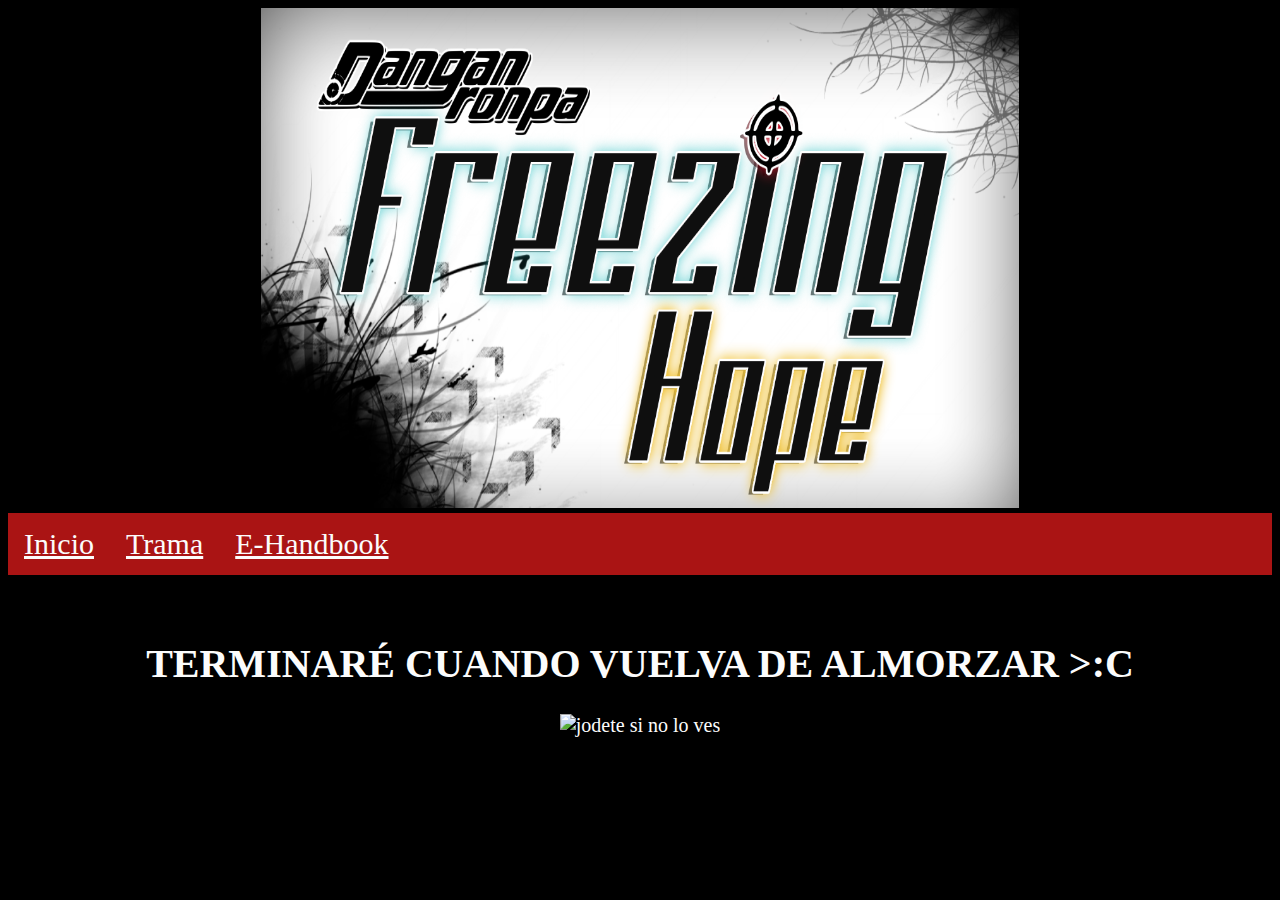
==== handbook.html @ 8b85ad35 "Add files via upload" ====
<!DOCTYPE html>
<html lang="en">
<head>
    <meta charset="UTF-8">
    <meta name="viewport" content="width=device-width, initial-scale=1.0">
    <link rel="shortcut icon" type="image/x-icon" href="favicon.ico"/>
    <link rel="stylesheet" type="text/css" href="./styleindex.css" />
    <title>Freezing Hope</title>
</head>
<body>
    <header>
        <image src="images/Freezing_Hope_Wallpaper.png" alt="Freezing Hope Banner" style="height: 500px; width: 60%;">
    </header>
    <nav>
        <div id="nav">
            <ul id="myul">
                <li id="navigation"><a href="home.html">Inicio</a></li>
                <li id="navigation"><a href="historia.html">Trama</a></li>
                <li id="navigation"><a href="handbook.html">E-Handbook</a></li>
            </ul>
        </div>
    </nav>
    <main>
        <h1>TERMINARÉ CUANDO VUELVA DE ALMORZAR >:C</h1>
        <img src="images/kiridonals.png" alt="jodete si no lo ves">
    </main>
</body>
</html>
---- styleindex.css ----
body {
    background-color: #000;
    text-align: center;
    color: #fcfcfc;
    font-size: 20px;
}

#presentations_a {
    float: left;
    height: 500px;
    width: 300px;
}

#script_a {
    float: right;
    text-size-adjust: 500px;
}

#presentations_b {
    float:right;
    height: 500px;
    width: 300px;
}

#script_b {
    float:left;
}

#presentations_alessandro {
    float: left;
    height: 500px;
    width: 400px;
}

#presentations_eliana {
    float: right;
    height: 500px;
    width: 600px; 
}

div {
    text-align: center;
    height: 500px;
    width: 80%;
    margin-left: auto;
    margin-right: auto;
}

ul li{
    font-size: 30px;
    list-style-type: none;
}

#intro {
    margin-top: 150px;
    margin-bottom: 150px;
}

#nav {
    width: 100%;
    height: 100px;
    text-align: center;
}

#navigation {
    float: left;
    display: block;
    color: white;
    text-align: center;
    padding: 14px 16px;
    text-decoration: none;
}


#navigation:hover {
    background-color: #F0509A;
}

#myul {
    list-style-type: none;
    margin: 0;
    padding: 0;
    overflow: hidden;
    background-color: #aa1414;
}

a {
    color: #fcfcfc;
}

#trama {
    font-size: 30px;
}

#capitulos {
    font-size: 30px;
    margin-top: 20px;
    margin-bottom: 20px;
}

#cap-titulo:hover {
    background-color: #aa1414;
}

#mono {
    font-size: 50px;
}

#submono {
    font-size: 30px;
}

#strong-pink {
    color: #F0509A;
}

#strong-red {
    color: #aa1414;
}
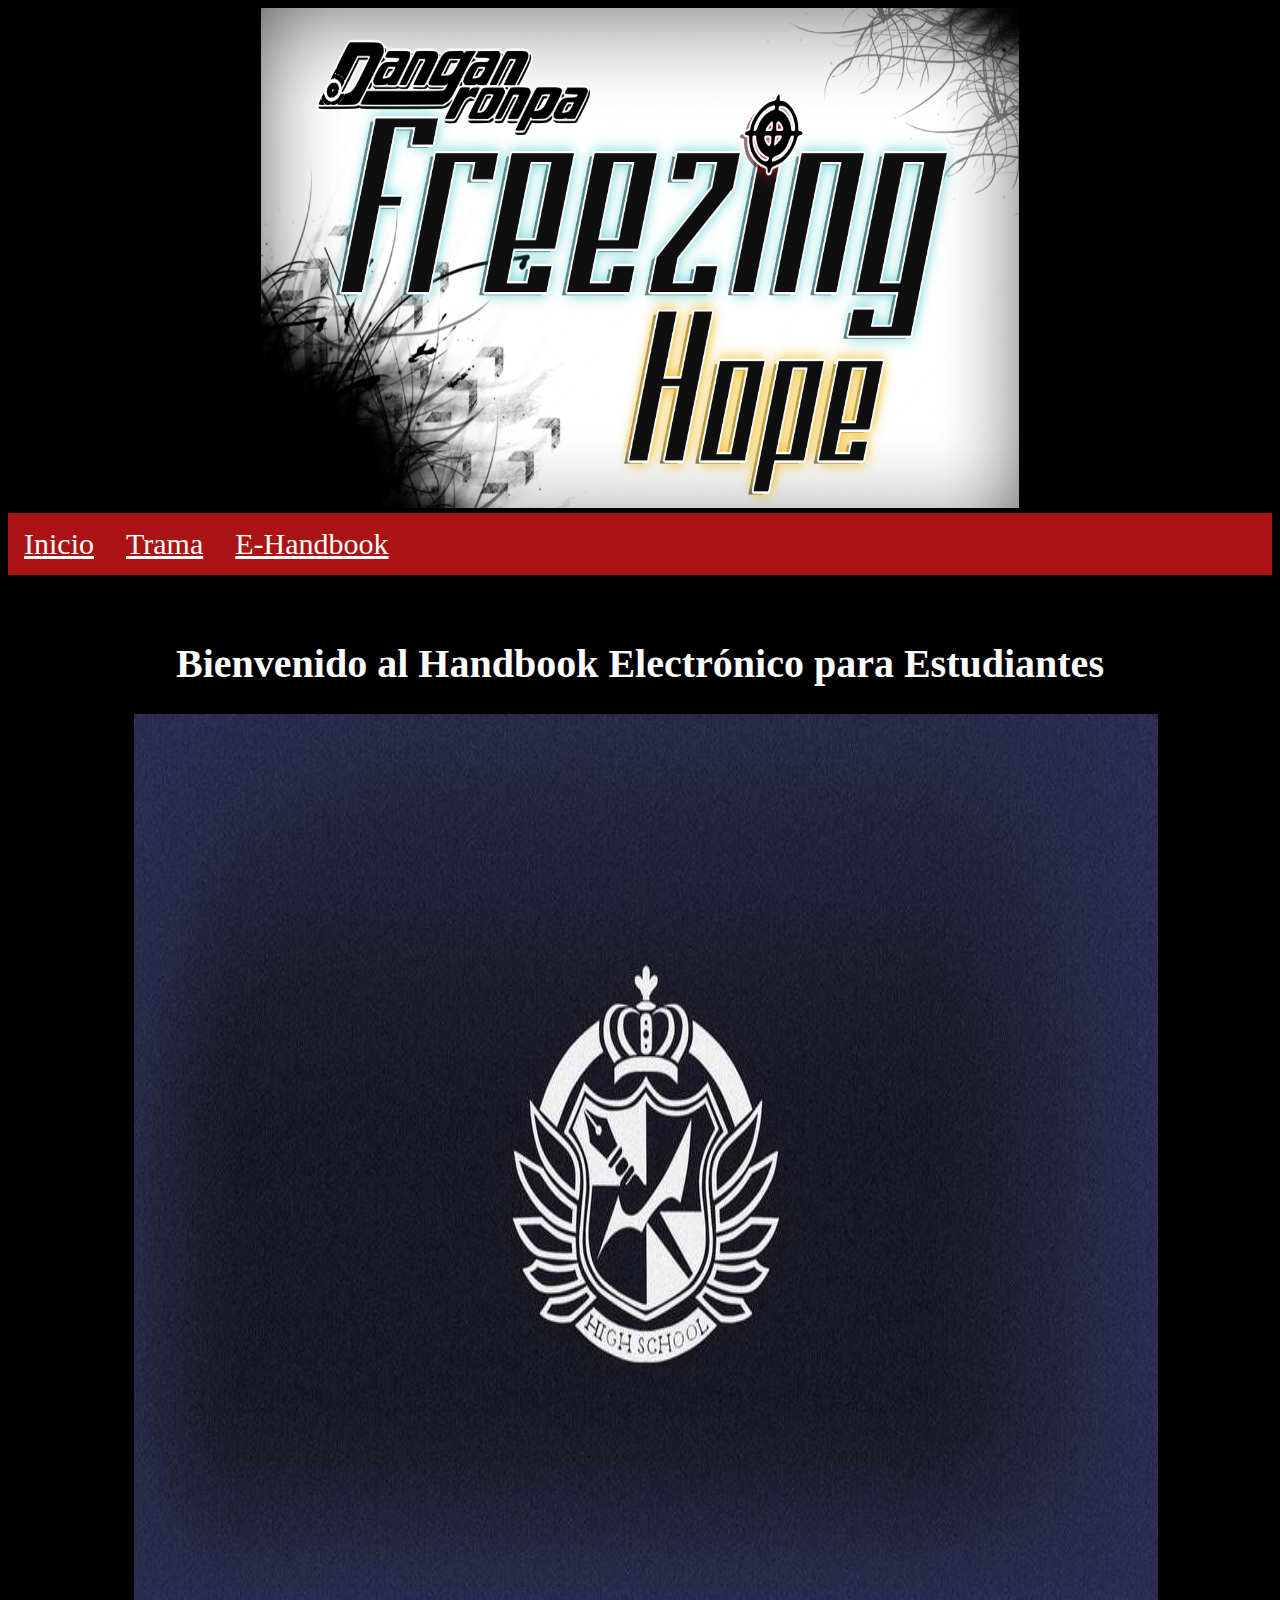
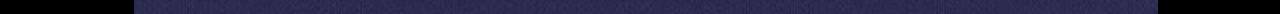
==== commit 37ea13b5: "Add files via upload" ====
--- a/handbook.html
+++ b/handbook.html
@@ -21,8 +21,24 @@
         </div>
     </nav>
     <main>
-        <h1>TERMINARÉ CUANDO VUELVA DE ALMORZAR >:C</h1>
-        <img src="images/kiridonals.png" alt="jodete si no lo ves">
+        <div id="handbook">
+            <h1>Bienvenido al Handbook Electrónico para Estudiantes</h1>
+                    <img class="imageContainer visible" src="handbook/pc-book.unlock.jpg" style="height: 100%; width: 80%;">
+                    <img id="device" class="imageContainer hide" src="handbook/pc-book.icons.png" usemap="#monopad" style="height: 100%; width: 80%;">
+
+                    <map name="monopad">
+                        <area shape="rect" coords="118, 529, 343, 732" alt="map" href="map.html">
+                        <area shape="rect" coords="657, 531, 888, 735" alt="rules" href="rules.html">
+                        <area shape="rect" coords="1189, 522, 1420, 727" alt="cards" href="cards.html">
+                    </map>
+        </div>
+        <script type="text/javascript">
+            document.getElementById("handbook").onclick = function () {
+                document.getElementById("device").classList.add("visible");
+            }
+        </script>
+        <!--<h1>TERMINARÉ CUANDO VUELVA DE ALMORZAR >:C</h1>
+        <img src="images/kiridonals.png" alt="jodete si no lo ves">-->
     </main>
 </body>
 </html>--- a/styleindex.css
+++ b/styleindex.css
@@ -119,3 +119,110 @@
     color: #aa1414;
 }
 
+#handbook {
+    width: 80%;
+    height: 80%;
+   
+}
+
+.imageContainer{
+    display: block;
+    margin-left: auto;
+    margin-right: auto;
+    position: absolute;
+}
+
+.hide {
+    visibility: hidden;
+    opacity: 0;
+    transition: opacity .5s, visibility .5s;
+}
+
+.visible {
+    visibility: visible;
+    opacity: 1;
+}
+
+* {box-sizing:border-box}
+
+/* Slideshow container */
+.slideshow-container {
+  max-width: 1000px;
+  position: relative;
+  margin: auto;
+}
+
+/* Hide the images by default */
+.mySlides {
+  display: none;
+}
+
+/* Next & previous buttons */
+.prev, .next {
+  cursor: pointer;
+  position: absolute;
+  top: 50%;
+  width: auto;
+  margin-top: -22px;
+  padding: 16px;
+  color: white;
+  font-weight: bold;
+  font-size: 18px;
+  transition: 0.6s ease;
+  border-radius: 0 3px 3px 0;
+  user-select: none;
+}
+
+/* Position the "next button" to the right */
+.next {
+    font-size: 50px;
+    right: 10%;
+    border-radius: 3px 0 0 3px;
+}
+
+.prev {
+    font-size: 50px;
+    left: 10%;
+    border-radius: 3px 0 0 3px;
+}
+
+/* On hover, add a black background color with a little bit see-through */
+.prev:hover, .next:hover {
+ font-size: 100px;
+}
+
+/* Caption text */
+.text {
+    background: rgba(24,24,24, 0.5);
+    color: #f2f2f2;
+    font-size: 30px;
+    padding: 8px 12px;
+    position: absolute;
+    bottom: 275px;
+    left: 0;
+    width: 1300px;
+    text-align: center;
+    height: 30%;
+    margin-left: 15%;
+    margin-right: 15%;
+}
+
+/* Number text (1/3 etc) */
+.numbertext {
+  color: #f2f2f2;
+  font-size: 30px;
+  padding: 8px 12px;
+  position:absolute;
+  bottom: -50%;
+}
+
+/* Fading animation */
+.fade {
+  animation-name: fade;
+  animation-duration: 1.5s;
+}
+
+@keyframes fade {
+  from {opacity: .4}
+  to {opacity: 1}
+}